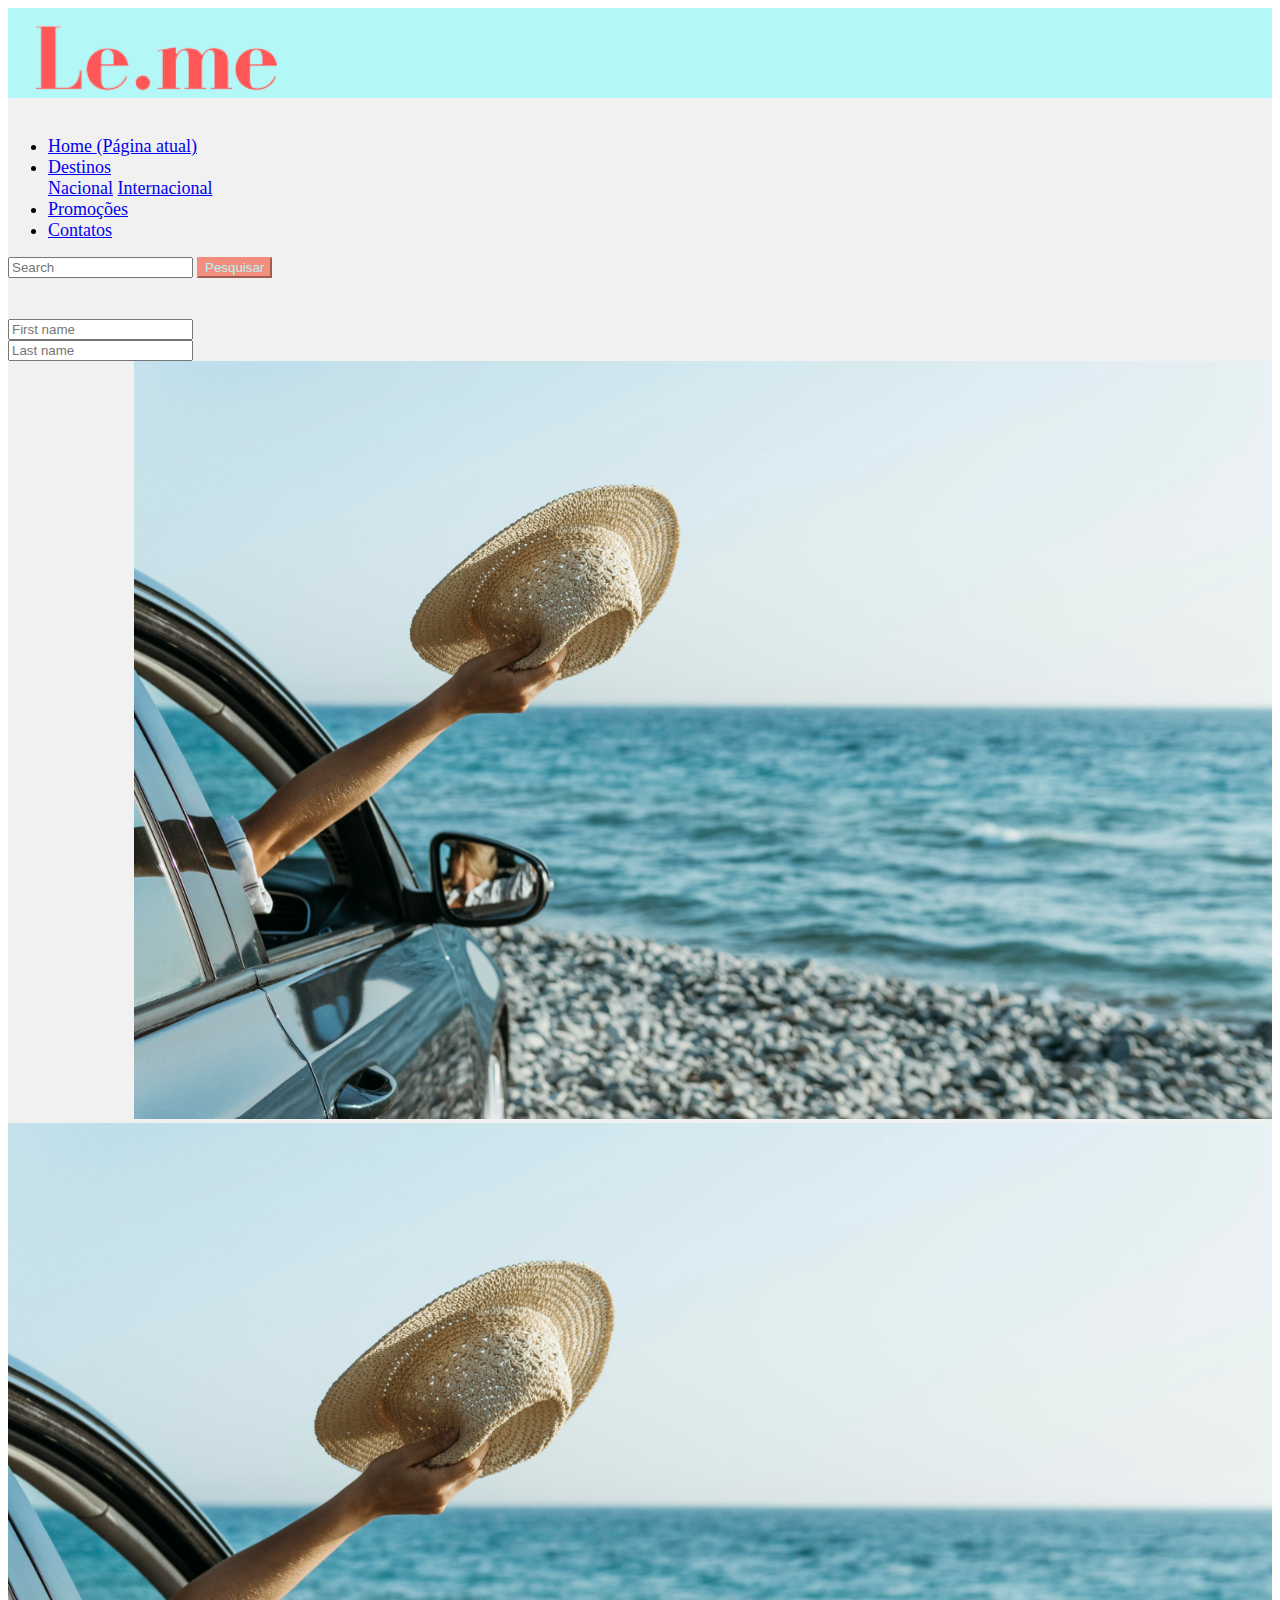
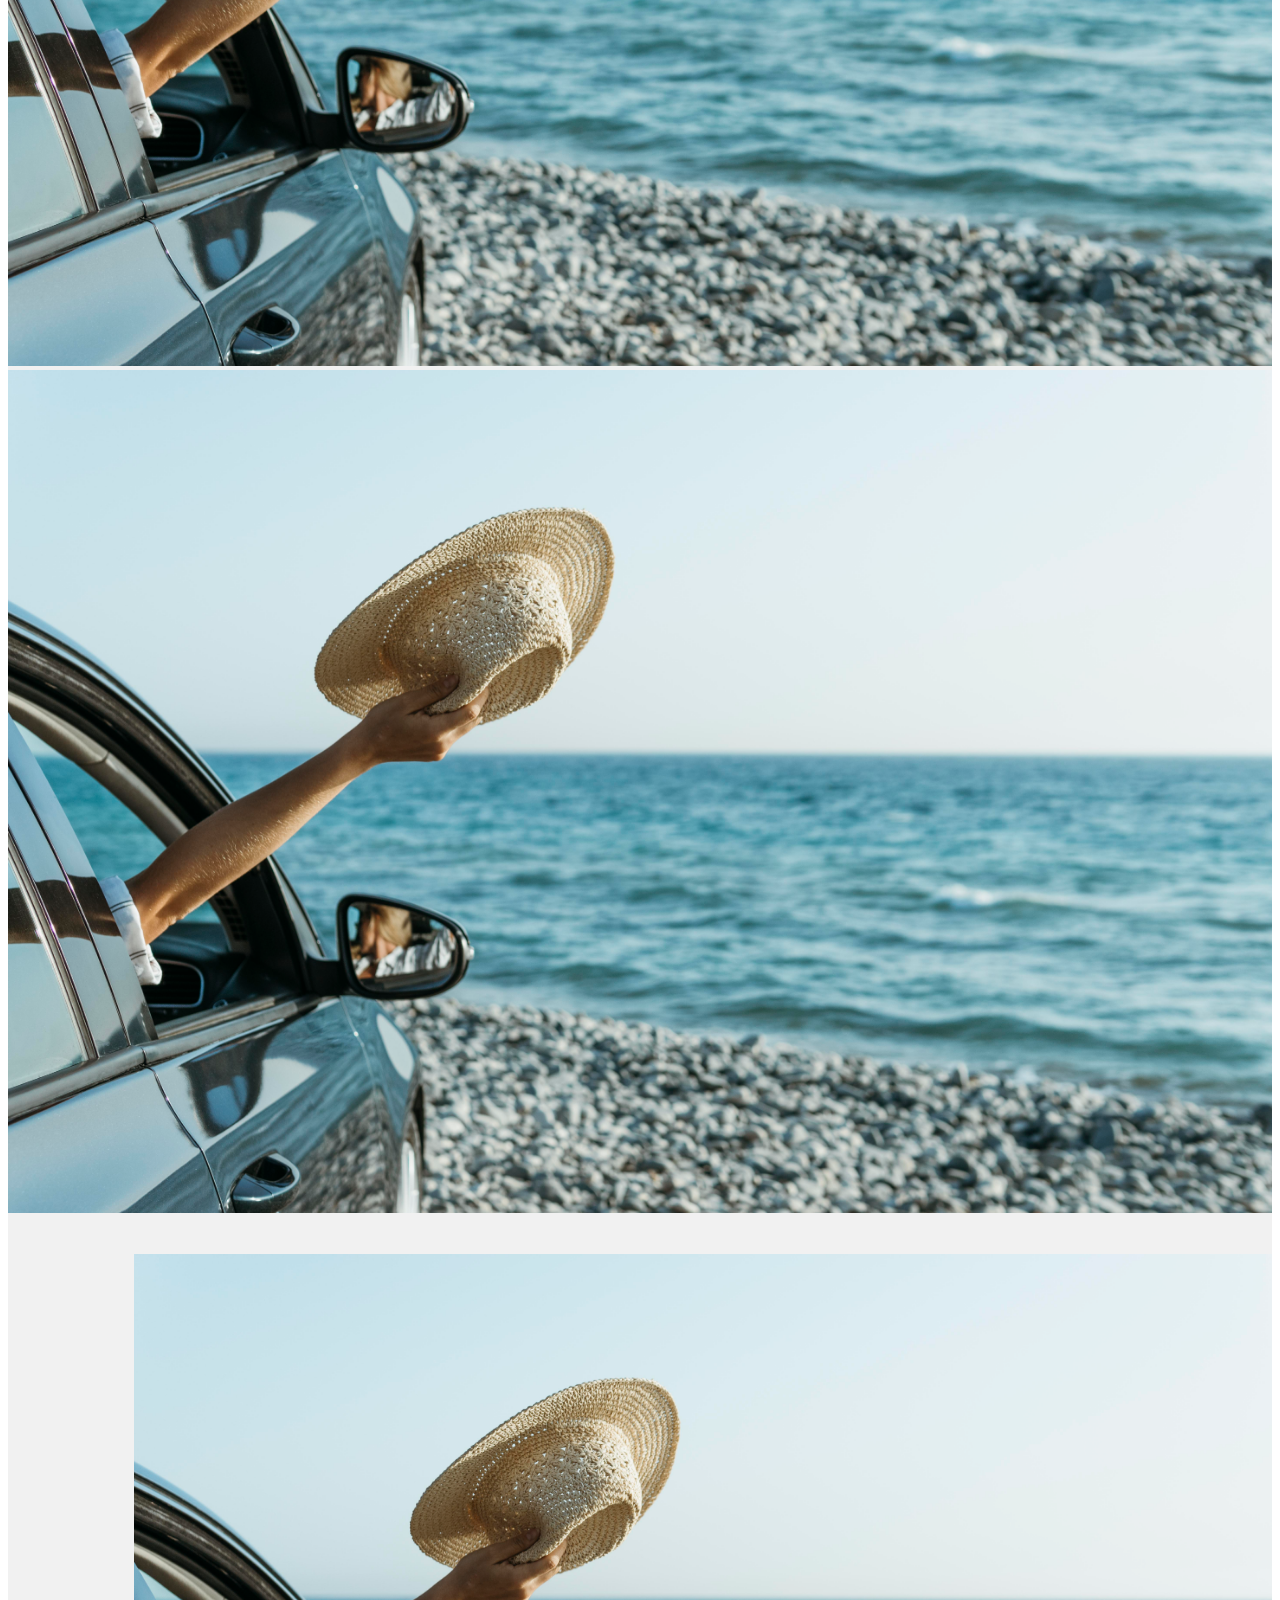
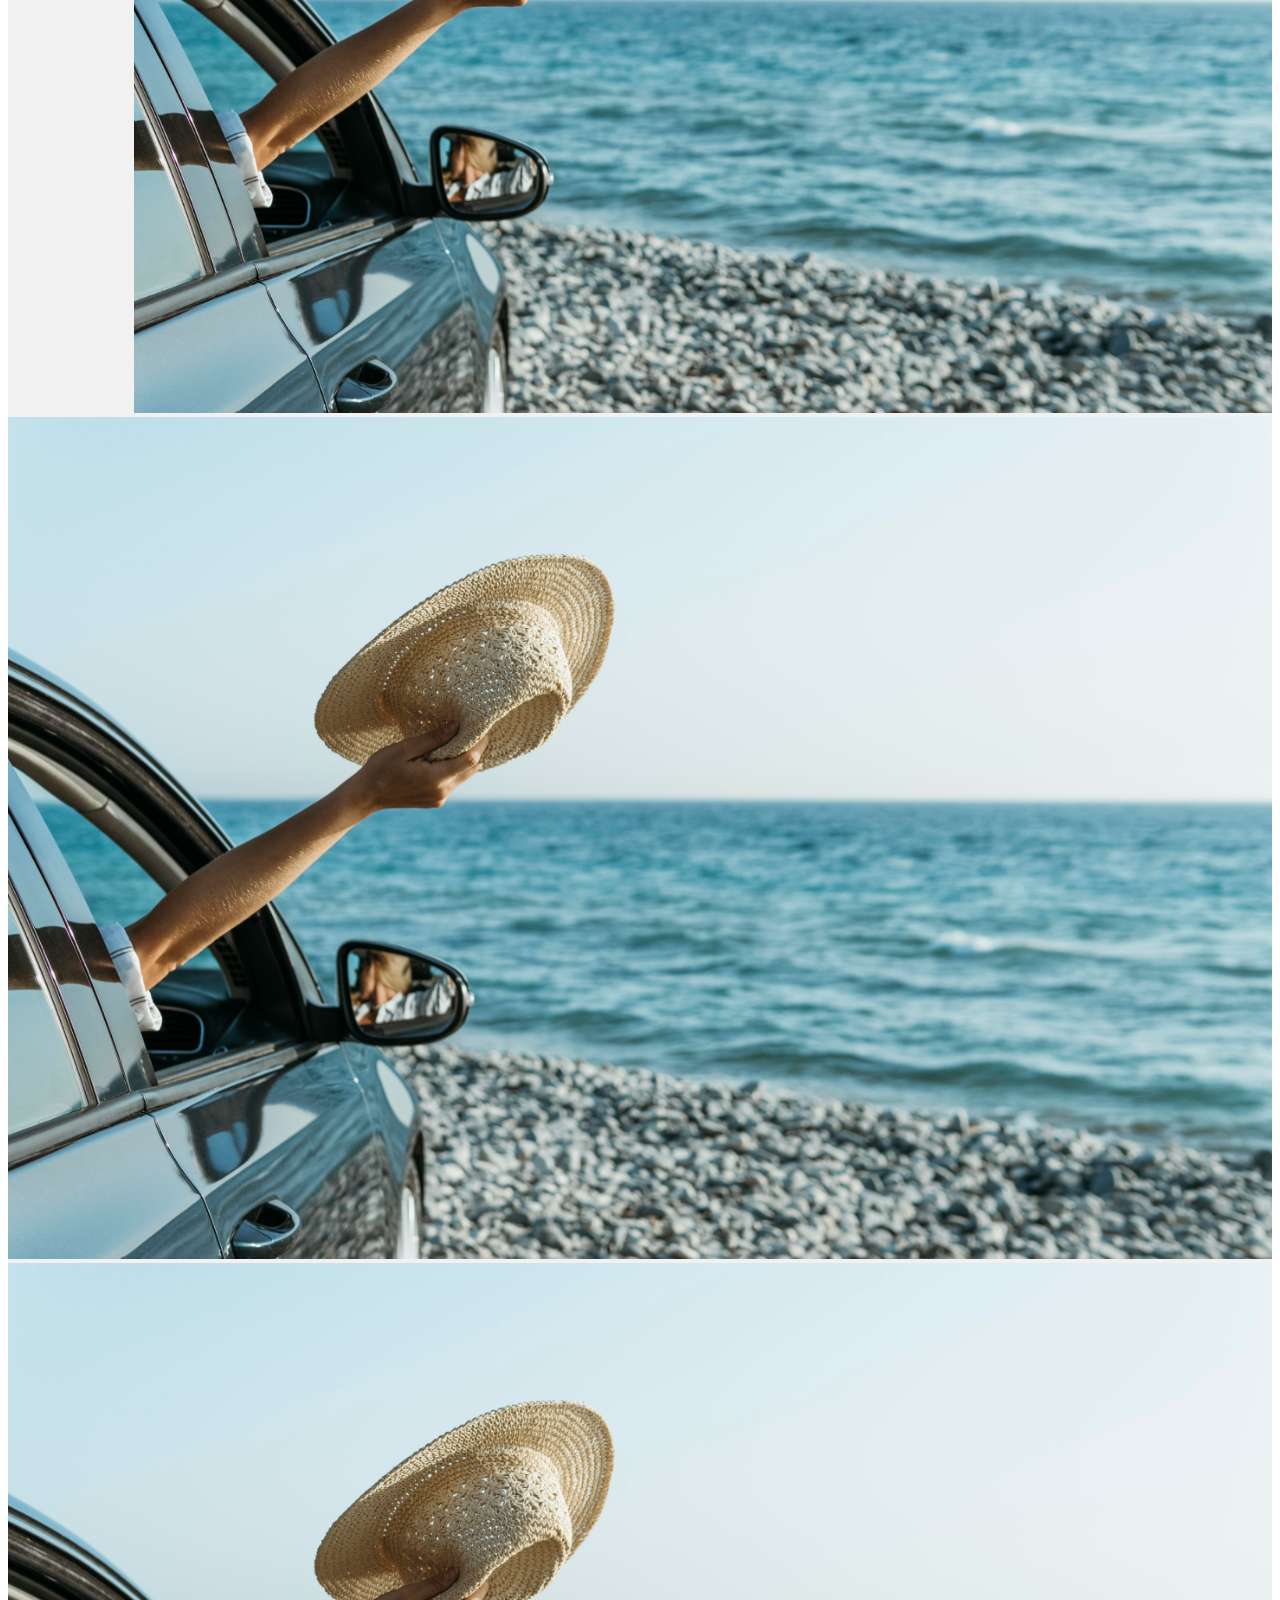
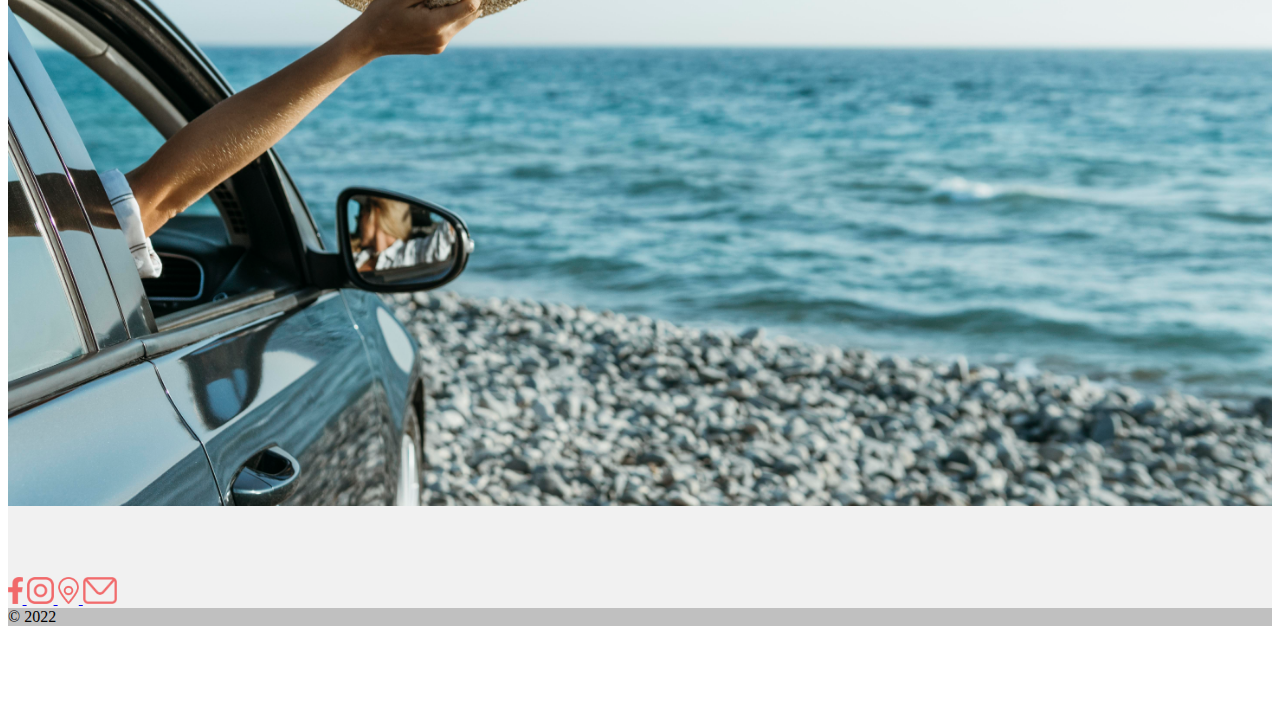
==== pages/internacionais.html @ 111bfc9a "Paginas promoções, contatos e destinos criadas" ====
<!DOCTYPE html>
<html lang="pt-br">

<head>
    <meta charset="UTF-8">
    <meta http-equiv="X-UA-Compatible" content="IE=edge">
    <meta name="viewport" content="width=device-width, initial-scale=1.0">
    <link rel="stylesheet" href="https://stackpath.bootstrapcdn.com/bootstrap/4.1.3/css/bootstrap.min.css"
        integrity="sha384-MCw98/SFnGE8fJT3GXwEOngsV7Zt27NXFoaoApmYm81iuXoPkFOJwJ8ERdknLPMO" crossorigin="anonymous">
    <link rel="stylesheet" type="text/css" href="../css/style.css" />
    <title>Le.me</title>

</head>

<body>
    <header>
        <nav class="navbar navbar-expand-lg navbar-light bg-blue">
            <a class="navbar-brand">
                <div class="navbar-logo">
                    <img src="../imagens/logo.png" />
                </div>
            </a>
            <div class="collapse navbar-collapse" id="textoNavbar">
                <ul class="navbar-nav mr-auto">
                    <li class="nav-item font-large active">
                        <a class="nav-link" href="../index.html">Home <span class="sr-only">(Página atual)</span></a>
                    </li>
                    <li class="nav-item font-large dropdown">
                        <a class="nav-link dropdown-toggle" href="#" id="navbarDropdown" role="button" data-toggle="dropdown"
                            aria-haspopup="true" aria-expanded="false">
                            Destinos
                        </a>
                        <div class="dropdown-menu" aria-labelledby="navbarDropdown">
                            <a class="dropdown-item" href="../pages/nacionais.html">Nacional</a>
                            <a class="dropdown-item" href="#">Internacional</a>
                        </div>
                    </li>
                    <li class="nav-item font-large">
                        <a class="nav-link" href="../pages/promocoes.html">Promoções</a>
                    </li>
                    <li class="nav-item font-large">
                        <a class="nav-link" href="../pages/contato.html">Contatos</a>
                    </li>
        
                </ul>
                <form class="d-flex" role="search">
                    <input class="form-control me-2" type="search" placeholder="Search" aria-label="Search">
                    <button class="btn btn-outline-success bg-orange cl-blue" type="submit">Pesquisar</button>
                </form>
            </div>
        </nav>
    </header>

    <div class="page-wrapper bg-light">
        <section class="container-fluid section-offset-top">
            <div class="row">
                <div class="col-sm-10">
                    <ul class="nac-list">
                        <li>
                            <div class="row">
                                <div class="col">
                                  <input type="text" class="form-control" placeholder="First name" aria-label="First name">
                                </div>
                                <div class="col">
                                  <input type="text" class="form-control" placeholder="Last name" aria-label="Last name">
                                </div>
                              </div>
                            </li>
                        <li class="nac-itens" data-slide="1">
                            <div class="row">
                                <div class="col-sm-12 col-lg-3 ml-auto offset-lg-1 order-1 order-lg-2 nac-item-card-first">
                                    <div class="nac-item-thumb">
                                        <div class="nac-item-box d-none d-lg-block" data-aos="zoom-in"></div>
                                        <img src="../imagens/1- carrossel.jpg" alt="Leme" title="Leme"/></div>
                                </div>
                                <div class="col-sm-12 col-lg-3 offset-lg-1 order-1 order-lg-2 nac-item-card-center">
                                    <div class="nac-item-thumb">
                                        <div class="nac-item-box d-none d-lg-block" data-aos="zoom-in"></div>
                                        <img src="../imagens/1- carrossel.jpg" alt="Leme" title="Leme"/></div>
                                </div>
                                <div class="col-sm-12 col-lg-3 offset-lg-1 order-1 order-lg-2 nac-item-card-last">
                                    <div class="nac-item-thumb">
                                        <div class="nac-item-box d-none d-lg-block" data-aos="zoom-in"></div>
                                        <img src="../imagens/1- carrossel.jpg" alt="Leme" title="Leme"/></div>
                                </div>
                            </div>
                        </li>
                        <li class="nac-itens" data-slide="2">
                            <div class="row">
                                <div class="col-sm-12 col-lg-3 ml-auto offset-lg-1 order-1 order-lg-2 nac-item-card-first">
                                    <div class="nac-item-thumb">
                                        <div class="nac-item-box d-none d-lg-block" data-aos="zoom-in"></div>
                                        <img src="../imagens/1- carrossel.jpg" alt="Leme" title="Leme"/></div>
                                </div>
                                <div class="col-sm-12 col-lg-3 offset-lg-1 order-1 order-lg-2 nac-item-card-center">
                                    <div class="nac-item-thumb">
                                        <div class="nac-item-box d-none d-lg-block" data-aos="zoom-in"></div>
                                        <img src="../imagens/1- carrossel.jpg" alt="Leme" title="Leme"/></div>
                                </div>
                                <div class="col-sm-12 col-lg-3 offset-lg-1 order-1 order-lg-2 nac-item-card-last">
                                    <div class="nac-item-thumb">
                                        <div class="nac-item-box d-none d-lg-block" data-aos="zoom-in"></div>
                                        <img src="../imagens/1- carrossel.jpg" alt="Leme" title="Leme"/></div>
                                </div>
                            </div>
                        </li>
                    </ul>
                </div>
            </div>
        </section>
    </div>
    
    <footer class="text-center text-white bg-light">
        <div class="container pt-4">

            <section class="mb-4">
                <a class="btn btn-link btn-floating btn-lg m-1" href="#!" role="button" data-mdb-ripple-color="dark"><i
                        class="fab fa-facebook-f">
                        <img src="../imagens/icon facebook.png" alt="icon facebook">
                    </i></a>

                <a class="btn btn-link btn-floating btn-lg text-dark m-1" href="#!" role="button"
                    data-mdb-ripple-color="dark"><i class="fab fa-instagram">
                        <img src="../imagens/icon instagram.png" alt="icon instagram">
                    </i></a>

                <a class="btn btn-link btn-floating btn-lg text-dark m-1" href="#!" role="button"
                    data-mdb-ripple-color="dark"><i class="fab fa-localizacao">
                        <img src="../imagens/icon localização.png" alt="icon localização">
                    </i></a>

                <a class="btn btn-link btn-floating btn-lg text-dark m-1" href="#!" role="button"
                    data-mdb-ripple-color="dark"><i class="fab fa-email">
                        <img src="../imagens/icon mail.png" alt="icon email">
                    </i></a>
            </section>

        </div>
        <div class="text-center text-dark p-3" style="background-color: rgba(0, 0, 0, 0.2);">
            © 2022
        </div>

    </footer>

    <script src="https://code.jquery.com/jquery-3.3.1.slim.min.js"
        integrity="sha384-q8i/X+965DzO0rT7abK41JStQIAqVgRVzpbzo5smXKp4YfRvH+8abtTE1Pi6jizo"
        crossorigin="anonymous"></script>
    <script src="https://cdnjs.cloudflare.com/ajax/libs/popper.js/1.14.3/umd/popper.min.js"
        integrity="sha384-ZMP7rVo3mIykV+2+9J3UJ46jBk0WLaUAdn689aCwoqbBJiSnjAK/l8WvCWPIPm49"
        crossorigin="anonymous"></script>
    <script src="https://stackpath.bootstrapcdn.com/bootstrap/4.1.3/js/bootstrap.min.js"
        integrity="sha384-ChfqqxuZUCnJSK3+MXmPNIyE6ZbWh2IMqE241rYiqJxyMiZ6OW/JmZQ5stwEULTy"
        crossorigin="anonymous"></script>

</body>

</html>
---- css/style.css ----
/*------HEADER------*/

.navbar {
    height: 10vh;
}

.navbar-logo img {
    height: 12vh;
}

/*------BODY------*/

.page-wrapper {
    width: 100%;
    height: 100%;
    display: grid;
}

.col-itens {
    display: block;
    height: auto;
    float: left;
    margin: 0 0 10% 0;
}

.col-first {
    width: 100%;
    height: 50vh;
    margin: 0;
}

.col-2,
.col-7 {
    position: relative;
    width: 100%;
    padding-right: 0%;
    padding-left: 0%;
}

.carousel-item img {
    width: 100%;
    height: 50vh;
}

.col-slogan {
    border-radius: 0 0 50% 0;
}

.col-slogan p {
    margin-top: 3%;
    margin-inline-start: 5%;
    margin-inline-end: 40%;
    text-align: left;
    font-size: 7vh;
    width: 100%;
}

.col-slogan-two {
    border-radius: 50% 0 0 0;
    width: 100%;
}

.col-slogan-two p {
    margin-top: 10%;
    margin-inline-start: 10%;
    margin-inline-end: 10%;
    text-align: right;
    font-size: 7vh;
}

.col-slogan-three {
    border-radius: 0 50% 0 0;
}

.col-slogan-three p {
    margin-top: 20%;
    margin-inline-start: 5%;
    margin-inline-end: 10%;
    text-align: left;
    font-size: 7vh;
    width: 100%;
}

.last-card {
    margin-right: auto;
}

/*------PROMOÇÕES------*/

.container-fluid, .container-fluid > .row {
    height: 100%;
}

.section-offset-top {
    margin-top: 130px;
}

.promocao-list {
    width: 100%;
    height: 100%;
    list-style: none;
    margin-bottom: 10px;
    display: table;
    padding: 75px 0 19px 0;
    position: relative;
    top: 0;
    left: 0;
 }

 .promocao-list > .btn {
    margin: 17px auto 0 auto;
    float: none;
}

.promocao-item {
    display: block;
    height: auto;
    float: left;
    margin-bottom: 10px;
    margin: 0 0 5% 0;
}

.promocao-item-info{
   width: 100%;
   display: table;
   margin-top: 15px;
   margin-left: 20px;
   margin: 0 auto;
   position: relative;
   opacity: 0;
}

.promocao-item-info p{
text-align: left;
}

.promocao-item-thumb{
   width: 100%;
   display: table;
   position: relative;
}

.promocao-item-box{
   width: 100%;
   height: 100%;
   display: block;
   background-color: #b3f8f7;
   position: absolute;
   top: 0;
   left: 0;
   transform: scaleX(0);
   transform-origin: right;
}

.slider-list  .promocao-item-thumb img {
    width: 100%;
    max-width: 100%;
    height: 100%;
    position: relative;
    left: 5%;
    transform: scale(0);
}

.promocao-list  .promocao-item-thumb img   {
   width: 100%;
   max-width: 100%;
   height: auto;
   position: relative;
}

.promocao-list .promocao-item:nth-child(odd) .promocao-item-info .btn, .promocao-list .promocao-item:nth-child(even) .promocao-item-info .btn{
    float: none;
    margin: 0 auto;
}

.promocao-list .promocao-item:nth-child(odd) .promocao-item-info p, .promocao-list .promocao-item:nth-child(even) .promocao-item-info p{
    text-align: center;
}

.promocao-list .promocao-item:nth-child(even) .promocao-item-info{
    width: 100%;
    margin-left: 0;
}

.promocao-list .promocao-item:nth-child(even) > .row {
    flex-direction: row-reverse;
}


.promocao-list .promocao-item:nth-child(even) .promocao-item-thumb img{
    display: block;
}

/*------CONTATOS------*/

.col-form {
    height: 100%;
    width: 100%;
    margin-bottom: 5%;
}

/*------DESTINOS------*/

.nac-itens {
    display: block;
    height: auto;
    float: left;
    margin: 0 0 3% 0;
}

.nac-list {
    width: 100%;
    height: 100%;
    list-style: none;
    margin-bottom: 10px;
    display: table;
    padding: 75px 0 19px 0;
    position: relative;
    top: 0;
    left: 0;
 }
.nac-item-thumb{
   width: 100%;
   display: table;
   position: relative;
}

.nac-item-box{
   width: 100%;
   height: 100%;
   display: block;
   background-color: #b3f8f7;
   position: absolute;
   top: 0;
   left: 0;
   transform: scaleX(0);
   transform-origin: right;
}

.slider-list  .nac-item-thumb img {
    width: 100%;
    max-width: 100%;
    height: 100%;
    position: relative;
    left: 5%;
    transform: scale(0);
}

.nac-list  .nac-item-thumb img   {
   width: 100%;
   max-width: 100%;
   height: auto;
   position: relative;
}

.nac-item-card-first {
    margin-left: 10%;
    margin-right: 0;
}

.nac-item-card-center {
    margin-left: 0;
    margin-right: 0;

}

.nac-item-card-last {
    margin-left: 0;


}

/*------FOOTER------*/

.col-footer {
    height: 8vh;
}

.info-sobre {
    text-align: justify;
}

/*------BOTÕES------*/

.btn-outline-success {
    border-color: #f38d7d;
}

.btn-outline-success:hover {
    background-color: #b34c3c;
    border-color: #b34c3c;
    color: #fff;
}

.btn-primary {
    background-color: #f3be7d;
    border: 0;
}

.btn-primary:hover {
    background-color: #b18e64;
    border-color: #b18e64;
    color: #fff;
}

.btn-prm {
    display: table; 
    text-align: center;
    font-family: 'Open Sans', sans-serif;
    font-weight: 600;
    border: none;
    transition: all 0.2s ease-out;
    text-transform: lowercase;
    position: relative;
    text-decoration: none;
}
    
.btn-medium {
    height: 38px;
    line-height: 38px;
    padding: 0 20px;
    border-radius: 19px;
    font-size: 14px;
}
    
.btn-large {
    height: 45px;
    line-height: 45px;
    padding: 0 35px;
    border-radius: 23px;
    font-size: 16px;
}
    
.btn-orange {
    background-color: #f38d7d;
}
    
.btn-orange:hover {
    background-color: #a34031;
    color: #fff;
}

.btn-link img {
    height: 3vh;
}

/*------UTILITÁRIOS------*/

.bg-light {
    background-color: #f1f1f1;
}

.bg-medium {
    background-color: #8a8585;
}

.bg-blue {
    background-color: #b3f8f7 !important;
}

.bg-yelow {
    background-color: #f3be7d;
}

.bg-orange {
    background-color: #f38d7d;
}

.cl-blue {
    color: #b3f8f7 !important;
}

.cl-yelow {
    color: #f3be7d;
}

.cl-orange {
    color: #f38d7d;
}

.font-large {
    font-size: large;
}

.text-orange {
    color: #f38d7d;
}

.text-light {
    color: #f1f1f1;
}

.mar-top-15 {
    margin-top: 15px;
}

@media (max-width: 600px) {
    .navbar-logo img {
        width: 100%;
    }
}

.col-slogan-three {
    font-size: 3vh;
    width: 100%;
}
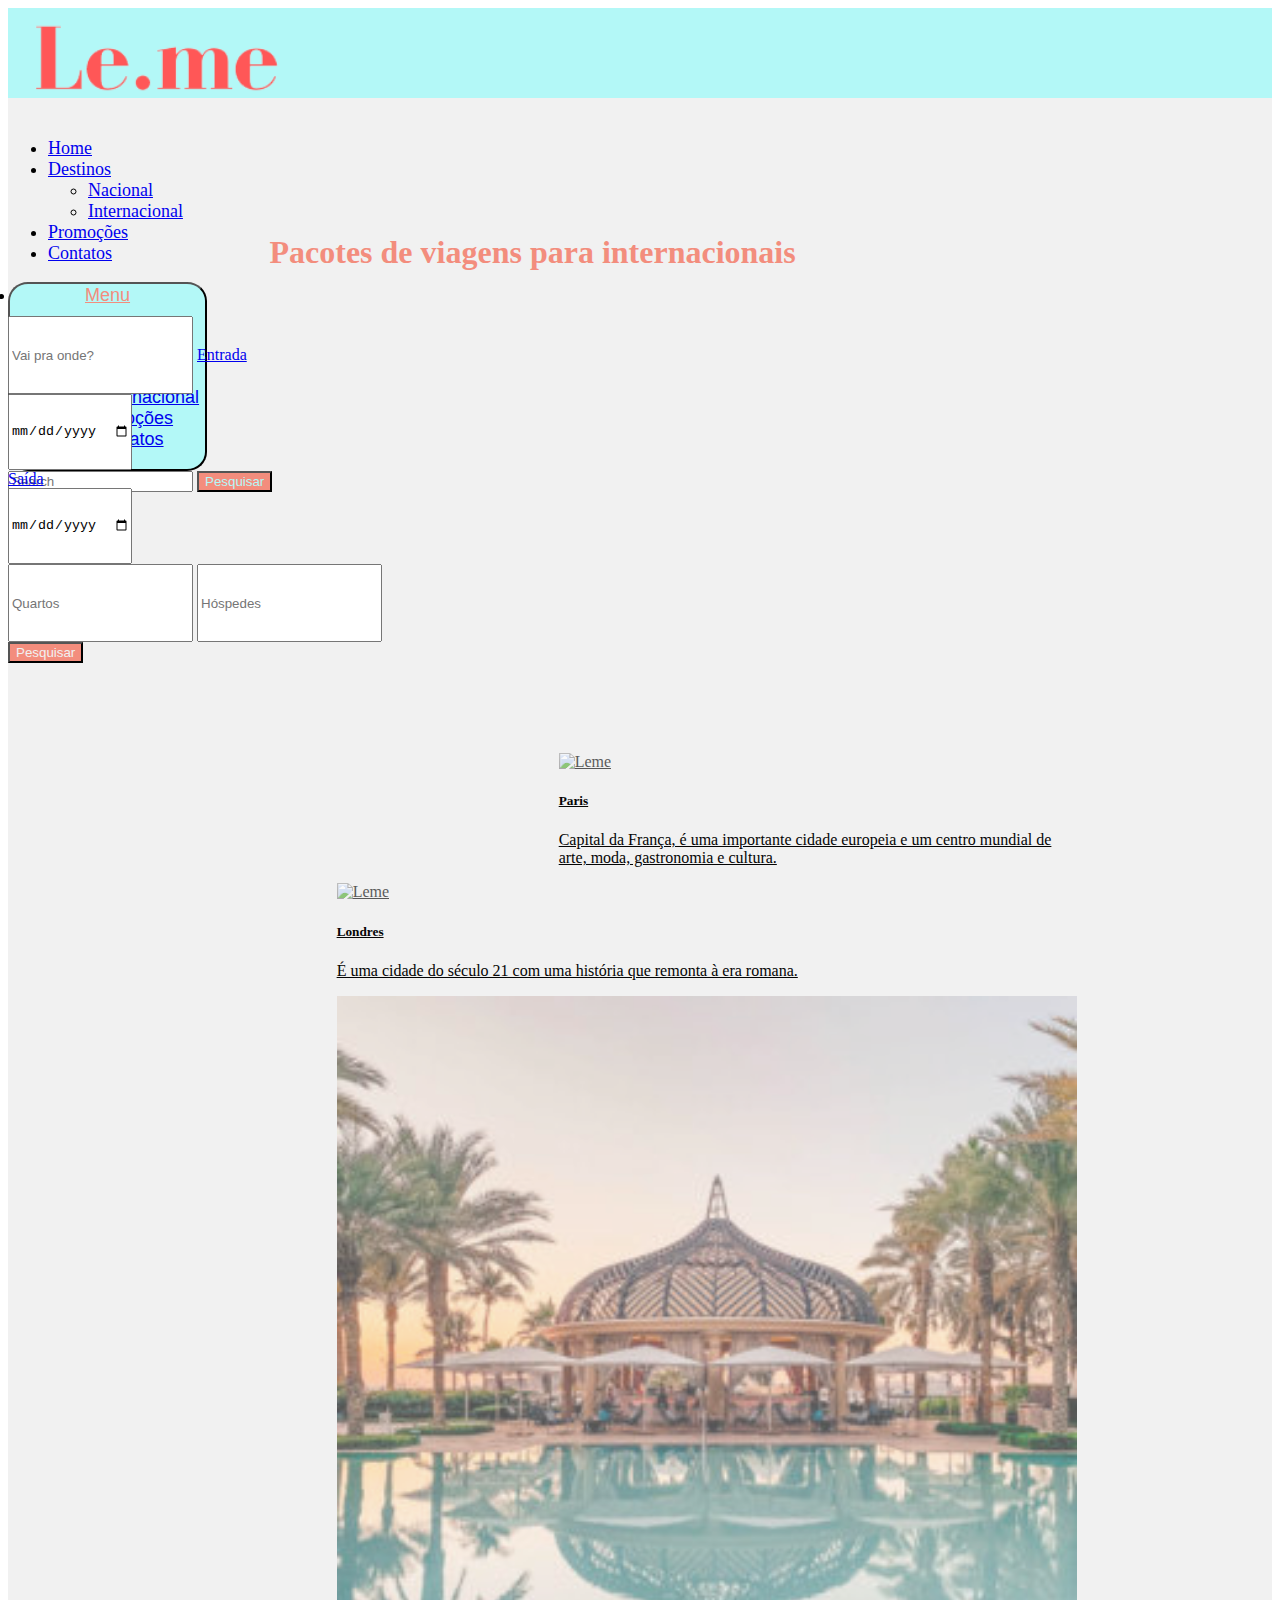
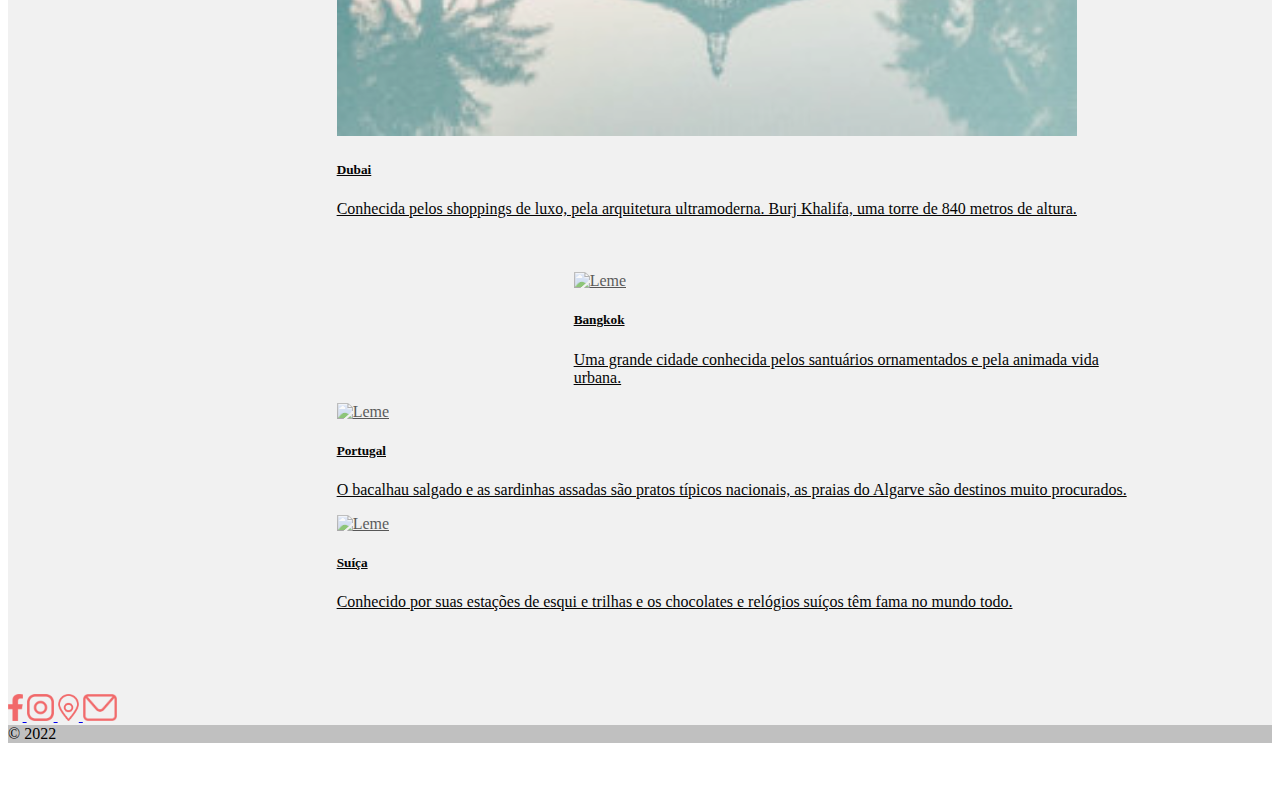
==== commit 833ad4da: "Ajustes das páginas" ====
--- a/pages/internacionais.html
+++ b/pages/internacionais.html
@@ -15,101 +15,206 @@
 <body>
     <header>
         <nav class="navbar navbar-expand-lg navbar-light bg-blue">
-            <a class="navbar-brand">
-                <div class="navbar-logo">
-                    <img src="../imagens/logo.png" />
-                </div>
-            </a>
-            <div class="collapse navbar-collapse" id="textoNavbar">
-                <ul class="navbar-nav mr-auto">
-                    <li class="nav-item font-large active">
-                        <a class="nav-link" href="../index.html">Home <span class="sr-only">(Página atual)</span></a>
+            <div class="container-fluid">
+                <a class="navbar-brand" href="#">
+                    <div class="navbar-logo">
+                        <img src="../imagens/logo.png" />
+                    </div>
+                </a>
+                <div class="collapse navbar-collapse" id="navbarSupportedContent">
+                    <ul class="navbar-nav me-auto mb-2 mb-lg-0 font-large active">
+
+                        <li class="nav-item">
+                            <a class="nav-link active" aria-current="page" href="../index.html">Home</a>
+                        </li>
+
+                        <li class="nav-item font-large dropdown">
+                            <a class="nav-link dropdown-toggle" href="#" id="navbarDropdown" role="button"
+                                data-toggle="dropdown" aria-haspopup="true" aria-expanded="false">
+                                Destinos
+                            </a>
+
+                            <ul class="dropdown-menu" aria-labelledby="navbarDropdown">
+                                <li><a class="dropdown-item" href="../pages/nacionais.html">Nacional</a></li>
+                                <li><a class="dropdown-item" href="#">Internacional</a></li>
+                            </ul>
+                        </li>
+
+                        <li class="nav-item font-large">
+                            <a class="nav-link" href="../pages/promocoes.html">Promoções</a>
+                        </li>
+
+                        <li class="nav-item font-large">
+                            <a class="nav-link" href="../pages/contato.html">Contatos</a>
+                        </li>
+                    </ul>
+                </div>
+
+                <button class="bnt-blue navbar-toggler" type="button" data-bs-toggle="collapse"
+                    data-bs-target="#navbarSupportedContent" aria-controls="navbarSupportedContent"
+                    aria-expanded="false" aria-label="Toggle navigation">
+                    <li class="nav-item font-large dropdown class=" type="button" data-bs-toggle="collapse"
+                        data-bs-target="#navbarSupportedContent" aria-controls="navbarSupportedContent"
+                        aria-expanded="false" aria-label="Toggle navigation">
+                        <a class=" nav-link dropdown-toggle bnt-blue cl-orange text-fg" href="#" id="navbarDropdown"
+                            role="button" data-toggle="dropdown" aria-haspopup="true" aria-expanded="false">
+                            Menu
+                        </a>
+                        <ul class="dropdown-menu" aria-labelledby="navbarDropdown">
+                            <a class="dropdown-item" aria-current="page" href="../index.html">Home</a>
+                            <li class="nav-item font-large dropdown">
+                                <a class="nav-link dropdown-toggle" href="#" id="navbarDropdown" role="button"
+                                    data-toggle="dropdown text-black" aria-haspopup="true" aria-expanded="false">
+                                    Destinos
+                                </a>
+
+                                <ul class="dropdown-menu" aria-labelledby="navbarDropdown">
+                                    <li><a class="dropdown-item" href="../pages/nacionais.html">Nacional</a></li>
+                                    <li><a class="dropdown-item" href="#">Internacional</a>
+                                    </li>
+                                </ul>
+                            </li>
+                            <li><a class="dropdown-item" href="../pages/promocoes.html">Promoções</a></li>
+                            <li><a class="dropdown-item" href="../pages/contato.html">Contatos</a></li>
+                        </ul>
                     </li>
-                    <li class="nav-item font-large dropdown">
-                        <a class="nav-link dropdown-toggle" href="#" id="navbarDropdown" role="button" data-toggle="dropdown"
-                            aria-haspopup="true" aria-expanded="false">
-                            Destinos
-                        </a>
-                        <div class="dropdown-menu" aria-labelledby="navbarDropdown">
-                            <a class="dropdown-item" href="../pages/nacionais.html">Nacional</a>
-                            <a class="dropdown-item" href="#">Internacional</a>
-                        </div>
-                    </li>
-                    <li class="nav-item font-large">
-                        <a class="nav-link" href="../pages/promocoes.html">Promoções</a>
-                    </li>
-                    <li class="nav-item font-large">
-                        <a class="nav-link" href="../pages/contato.html">Contatos</a>
-                    </li>
-        
-                </ul>
+                </button>
+
                 <form class="d-flex" role="search">
                     <input class="form-control me-2" type="search" placeholder="Search" aria-label="Search">
-                    <button class="btn btn-outline-success bg-orange cl-blue" type="submit">Pesquisar</button>
+                    <button class="btn btn-orange bg-orange cl-blue" type="submit">Pesquisar</button>
                 </form>
             </div>
         </nav>
     </header>
 
     <div class="page-wrapper bg-light">
-        <section class="container-fluid section-offset-top">
+
+        <ul class="nac-list">
+            <li class="nac-form" data-slide="1">
+
+                <div class="col-sm-9 ml-auto nac-title">
+                    <h1 class="title title-xlarge text-orange">
+                        Pacotes de viagens para internacionais </span>
+                    </h1>
+                </div>
+
+                <div class="row">
+                    <div class="input-group col-sm-9 ml-auto">
+                        <input type="text" class="form-control" placeholder="Vai pra onde?" aria-label="First name">
+
+                        <a class="form-control nav-link dropdown-toggle" href="#" role="button" data-toggle="dropdown"
+                            aria-haspopup="true" aria-expanded="false">
+                            Entrada
+                        </a>
+                        <div class="dropdown-menu" aria-labelledby="navbarDropdown">
+                            <input type="date" class="form-control" placeholder="Entrada" aria-label="Entrada">
+                        </div>
+
+                        <a class="form-control nav-link dropdown-toggle" href="#" role="button" data-toggle="dropdown"
+                            aria-haspopup="true" aria-expanded="false">
+                            Saída
+                        </a>
+                        <div class="dropdown-menu" aria-labelledby="navbarDropdown">
+                            <input type="date" class="form-control" placeholder="Saída" aria-label="Saída">
+                        </div>
+
+                        <input type="number" class="form-control" placeholder="Quartos" aria-label="Quartos">
+                        <input type="number" class="form-control" placeholder="Hóspedes" aria-label="Hóspedes">
+                        <form class="d-flex" role="search">
+                            <button class="btn btn-orange bg-orange text-light" type="submit">Pesquisar</button>
+                        </form>
+                    </div>
+                </div>
+            </li>
+
             <div class="row">
                 <div class="col-sm-10">
-                    <ul class="nac-list">
-                        <li>
-                            <div class="row">
-                                <div class="col">
-                                  <input type="text" class="form-control" placeholder="First name" aria-label="First name">
-                                </div>
-                                <div class="col">
-                                  <input type="text" class="form-control" placeholder="Last name" aria-label="Last name">
-                                </div>
-                              </div>
-                            </li>
-                        <li class="nac-itens" data-slide="1">
-                            <div class="row">
-                                <div class="col-sm-12 col-lg-3 ml-auto offset-lg-1 order-1 order-lg-2 nac-item-card-first">
-                                    <div class="nac-item-thumb">
-                                        <div class="nac-item-box d-none d-lg-block" data-aos="zoom-in"></div>
-                                        <img src="../imagens/1- carrossel.jpg" alt="Leme" title="Leme"/></div>
-                                </div>
-                                <div class="col-sm-12 col-lg-3 offset-lg-1 order-1 order-lg-2 nac-item-card-center">
-                                    <div class="nac-item-thumb">
-                                        <div class="nac-item-box d-none d-lg-block" data-aos="zoom-in"></div>
-                                        <img src="../imagens/1- carrossel.jpg" alt="Leme" title="Leme"/></div>
-                                </div>
-                                <div class="col-sm-12 col-lg-3 offset-lg-1 order-1 order-lg-2 nac-item-card-last">
-                                    <div class="nac-item-thumb">
-                                        <div class="nac-item-box d-none d-lg-block" data-aos="zoom-in"></div>
-                                        <img src="../imagens/1- carrossel.jpg" alt="Leme" title="Leme"/></div>
-                                </div>
-                            </div>
-                        </li>
-                        <li class="nac-itens" data-slide="2">
-                            <div class="row">
-                                <div class="col-sm-12 col-lg-3 ml-auto offset-lg-1 order-1 order-lg-2 nac-item-card-first">
-                                    <div class="nac-item-thumb">
-                                        <div class="nac-item-box d-none d-lg-block" data-aos="zoom-in"></div>
-                                        <img src="../imagens/1- carrossel.jpg" alt="Leme" title="Leme"/></div>
-                                </div>
-                                <div class="col-sm-12 col-lg-3 offset-lg-1 order-1 order-lg-2 nac-item-card-center">
-                                    <div class="nac-item-thumb">
-                                        <div class="nac-item-box d-none d-lg-block" data-aos="zoom-in"></div>
-                                        <img src="../imagens/1- carrossel.jpg" alt="Leme" title="Leme"/></div>
-                                </div>
-                                <div class="col-sm-12 col-lg-3 offset-lg-1 order-1 order-lg-2 nac-item-card-last">
-                                    <div class="nac-item-thumb">
-                                        <div class="nac-item-box d-none d-lg-block" data-aos="zoom-in"></div>
-                                        <img src="../imagens/1- carrossel.jpg" alt="Leme" title="Leme"/></div>
-                                </div>
-                            </div>
-                        </li>
-                    </ul>
+                    <li class="nac-itens" data-slide="2">
+                        <div class="row">
+                            <div class="col-sm-12 col-lg-4 ml-auto offset-lg-1 order-1 order-lg-2 nac-item-card-first">
+                                <a class="nac-item-thumb btn-black" href="#">
+                                    <img src="../imagens/paris.jpg" alt="Leme" title="Leme">
+                                    <div class="card-img-overlay">
+                                        <h5 class="card-title">Paris</h5>
+                                        <p class="card-text">Capital da França, é uma importante cidade
+                                            europeia e um centro mundial de arte, moda, gastronomia e cultura.
+                                        </p>
+                                    </div>
+                                </a>
+                            </div>
+                            <div class="col-sm-12 col-lg-4 offset-lg-1 order-1 order-lg-2 nac-item-card-center">
+                                <a class="nac-item-thumb btn-black" href="#">
+                                    <img src="../imagens/londres.jpg" alt="Leme" title="Leme">
+                                    <div class="card-img-overlay">
+                                        <h5 class="card-title ">Londres</h5>
+                                        <p class="card-text ">É uma cidade do século 21 com uma história que remonta à
+                                            era romana.
+                                        </p>
+                                    </div>
+                                </a>
+                            </div>
+                            <div class="col-sm-12 col-lg-4 offset-lg-1 order-1 order-lg-2 nac-item-card-last">
+                                <a class="nac-item-thumb btn-black" href="#">
+                                    <img src="../imagens/dubai.jpg" alt="Leme" title="Leme">
+                                    <div class="card-img-overlay">
+                                        <h5 class="card-title ">Dubai</h5>
+                                        <p class="card-text ">Conhecida pelos shoppings de luxo, pela arquitetura
+                                            ultramoderna. Burj Khalifa, uma torre de 840
+                                            metros de altura.
+                                        </p>
+                                    </div>
+                                </a>
+                            </div>
+                        </div>
+                    </li>
+                    <li class="nac-itens" data-slide="3">
+                        <div class="row">
+                            <div class="col-sm-12 col-lg-4 ml-auto offset-lg-1 order-1 order-lg-2 nac-item-card-first">
+                                <a class="nac-item-thumb btn-black" href="#">
+                                    <div class="nac-item-box d-none d-lg-block" data-aos="zoom-in"></div>
+                                    <img src="../imagens/Bangkok.jpg" alt="Leme" title="Leme">
+                                    <div class="card-img-overlay">
+                                        <h5 class="card-title ">Bangkok</h5>
+                                        <p class="card-text ">Uma grande cidade conhecida pelos santuários ornamentados
+                                            e pela animada vida urbana.
+                                        </p>
+                                    </div>
+                                </a>
+                            </div>
+                            <div class="col-sm-12 col-lg-4 offset-lg-1 order-1 order-lg-2 nac-item-card-center">
+                                <a class="nac-item-thumb btn-black" href="#">
+                                    <div class="nac-item-box d-none d-lg-block" data-aos="zoom-in"></div>
+                                    <img src="../imagens/portugal.jpg" alt="Leme" title="Leme">
+                                    <div class="card-img-overlay">
+                                        <h5 class="card-title ">Portugal</h5>
+                                        <p class="card-text ">O bacalhau salgado e as sardinhas assadas são pratos
+                                            típicos nacionais, as praias do Algarve são destinos muito procurados.
+                                        </p>
+                                    </div>
+                                </a>
+                            </div>
+                            <div class="col-sm-12 col-lg-4 offset-lg-1 order-1 order-lg-2 nac-item-card-last">
+                                <a class="nac-item-thumb btn-black" href="#">
+                                    <div class="nac-item-box d-none d-lg-block" data-aos="zoom-in"></div>
+                                    <img src="../imagens/suiça.jpeg" alt="Leme" title="Leme">
+                                    <div class="card-img-overlay">
+                                        <h5 class="card-title ">Suíça</h5>
+                                        <p class="card-text ">Conhecido por suas estações de esqui e trilhas
+                                            e os chocolates e relógios suíços têm fama no mundo todo.
+                                        </p>
+                                    </div>
+                                </a>
+                            </div>
+                        </div>
+                    </li>
                 </div>
             </div>
-        </section>
+        </ul>
+
     </div>
-    
+
+
     <footer class="text-center text-white bg-light">
         <div class="container pt-4">
 
@@ -154,4 +259,4 @@
 
 </body>
 
-</html>
+</html>--- a/css/style.css
+++ b/css/style.css
@@ -35,6 +35,10 @@
     width: 100%;
     padding-right: 0%;
     padding-left: 0%;
+}
+
+.col-carousel {
+    padding: 0;
 }
 
 .carousel-item img {
@@ -87,7 +91,8 @@
 
 /*------PROMOÇÕES------*/
 
-.container-fluid, .container-fluid > .row {
+.container-fluid,
+.container-fluid>.row {
     height: 100%;
 }
 
@@ -105,9 +110,9 @@
     position: relative;
     top: 0;
     left: 0;
- }
-
- .promocao-list > .btn {
+}
+
+.promocao-list>.btn {
     margin: 17px auto 0 auto;
     float: none;
 }
@@ -120,39 +125,39 @@
     margin: 0 0 5% 0;
 }
 
-.promocao-item-info{
-   width: 100%;
-   display: table;
-   margin-top: 15px;
-   margin-left: 20px;
-   margin: 0 auto;
-   position: relative;
-   opacity: 0;
-}
-
-.promocao-item-info p{
-text-align: left;
-}
-
-.promocao-item-thumb{
-   width: 100%;
-   display: table;
-   position: relative;
-}
-
-.promocao-item-box{
-   width: 100%;
-   height: 100%;
-   display: block;
-   background-color: #b3f8f7;
-   position: absolute;
-   top: 0;
-   left: 0;
-   transform: scaleX(0);
-   transform-origin: right;
-}
-
-.slider-list  .promocao-item-thumb img {
+.promocao-item-info {
+    width: 100%;
+    display: table;
+    margin-top: 15px;
+    margin-left: 20px;
+    margin: 0 auto;
+    position: relative;
+    opacity: 0;
+}
+
+.promocao-item-info p {
+    text-align: left;
+}
+
+.promocao-item-thumb {
+    width: 100%;
+    display: table;
+    position: relative;
+}
+
+.promocao-item-box {
+    width: 100%;
+    height: 100%;
+    display: block;
+    background-color: #b3f8f7;
+    position: absolute;
+    top: 0;
+    left: 0;
+    transform: scaleX(0);
+    transform-origin: right;
+}
+
+.slider-list .promocao-item-thumb img {
     width: 100%;
     max-width: 100%;
     height: 100%;
@@ -161,33 +166,35 @@
     transform: scale(0);
 }
 
-.promocao-list  .promocao-item-thumb img   {
-   width: 100%;
-   max-width: 100%;
-   height: auto;
-   position: relative;
-}
-
-.promocao-list .promocao-item:nth-child(odd) .promocao-item-info .btn, .promocao-list .promocao-item:nth-child(even) .promocao-item-info .btn{
+.promocao-list .promocao-item-thumb img {
+    width: 100%;
+    max-width: 100%;
+    height: auto;
+    position: relative;
+}
+
+.promocao-list .promocao-item:nth-child(odd) .promocao-item-info .btn,
+.promocao-list .promocao-item:nth-child(even) .promocao-item-info .btn {
     float: none;
     margin: 0 auto;
 }
 
-.promocao-list .promocao-item:nth-child(odd) .promocao-item-info p, .promocao-list .promocao-item:nth-child(even) .promocao-item-info p{
+.promocao-list .promocao-item:nth-child(odd) .promocao-item-info p,
+.promocao-list .promocao-item:nth-child(even) .promocao-item-info p {
     text-align: center;
 }
 
-.promocao-list .promocao-item:nth-child(even) .promocao-item-info{
+.promocao-list .promocao-item:nth-child(even) .promocao-item-info {
     width: 100%;
     margin-left: 0;
 }
 
-.promocao-list .promocao-item:nth-child(even) > .row {
+.promocao-list .promocao-item:nth-child(even)>.row {
     flex-direction: row-reverse;
 }
 
 
-.promocao-list .promocao-item:nth-child(even) .promocao-item-thumb img{
+.promocao-list .promocao-item:nth-child(even) .promocao-item-thumb img {
     display: block;
 }
 
@@ -205,7 +212,7 @@
     display: block;
     height: auto;
     float: left;
-    margin: 0 0 3% 0;
+    margin: 0 0 3% 26%;
 }
 
 .nac-list {
@@ -218,26 +225,31 @@
     position: relative;
     top: 0;
     left: 0;
- }
-.nac-item-thumb{
-   width: 100%;
-   display: table;
-   position: relative;
-}
-
-.nac-item-box{
-   width: 100%;
-   height: 100%;
-   display: block;
-   background-color: #b3f8f7;
-   position: absolute;
-   top: 0;
-   left: 0;
-   transform: scaleX(0);
-   transform-origin: right;
-}
-
-.slider-list  .nac-item-thumb img {
+}
+
+.nac-item-thumb {
+    width: 100%;
+    display: table;
+    position: relative;
+}
+
+.nac-item-thumb img {
+    opacity: 65%;
+}
+
+.nac-item-box {
+    width: 100%;
+    height: 100%;
+    display: block;
+    background-color: #b3f8f7;
+    position: absolute;
+    top: 0;
+    left: 0;
+    transform: scaleX(0);
+    transform-origin: right;
+}
+
+.slider-list .nac-item-thumb img {
     width: 100%;
     max-width: 100%;
     height: 100%;
@@ -246,15 +258,15 @@
     transform: scale(0);
 }
 
-.nac-list  .nac-item-thumb img   {
-   width: 100%;
-   max-width: 100%;
-   height: auto;
-   position: relative;
+.nac-list .nac-item-thumb img {
+    width: 100%;
+    max-width: 100%;
+    height: auto;
+    position: relative;
 }
 
 .nac-item-card-first {
-    margin-left: 10%;
+    margin-left: 30%;
     margin-right: 0;
 }
 
@@ -266,8 +278,32 @@
 
 .nac-item-card-last {
     margin-left: 0;
-
-
+}
+
+.nac-form {
+    float: center;
+    margin-bottom: 10vh;
+    margin-top: 5vh;
+    margin-right: 17%;
+}
+
+.input-group input {
+    height: 8vh;
+}
+
+.input-group a {
+    height: 8vh;
+    text-align: center;
+}
+
+.form-field+.form-field,
+.raised-button {
+    margin-left: 8px;
+}
+
+.nac-title {
+    text-align: center;
+    margin-bottom: 5vh;
 }
 
 /*------FOOTER------*/
@@ -282,19 +318,9 @@
 
 /*------BOTÕES------*/
 
-.btn-outline-success {
-    border-color: #f38d7d;
-}
-
-.btn-outline-success:hover {
-    background-color: #b34c3c;
-    border-color: #b34c3c;
-    color: #fff;
-}
-
 .btn-primary {
     background-color: #f3be7d;
-    border: 0;
+    border-color: #f3be7d;
 }
 
 .btn-primary:hover {
@@ -304,7 +330,7 @@
 }
 
 .btn-prm {
-    display: table; 
+    display: table;
     text-align: center;
     font-family: 'Open Sans', sans-serif;
     font-weight: 600;
@@ -314,7 +340,7 @@
     position: relative;
     text-decoration: none;
 }
-    
+
 .btn-medium {
     height: 38px;
     line-height: 38px;
@@ -322,7 +348,7 @@
     border-radius: 19px;
     font-size: 14px;
 }
-    
+
 .btn-large {
     height: 45px;
     line-height: 45px;
@@ -330,13 +356,14 @@
     border-radius: 23px;
     font-size: 16px;
 }
-    
+
 .btn-orange {
     background-color: #f38d7d;
 }
-    
+
 .btn-orange:hover {
-    background-color: #a34031;
+    background-color: #b34c3c;
+    border-color: #b34c3c;
     color: #fff;
 }
 
@@ -344,6 +371,24 @@
     height: 3vh;
 }
 
+.bnt-blue {
+    background-color: #b3f8f7;
+    border-radius: 10%;
+}
+
+.bnt-blue:hover {
+    background-color: #5f9f9e;
+    color: #fff;
+}
+
+.btn-black {
+    color: #050505;
+}
+
+.btn-black:hover {
+    color: #3a3a3a;
+}
+
 /*------UTILITÁRIOS------*/
 
 .bg-light {
@@ -378,6 +423,10 @@
     color: #f38d7d;
 }
 
+.cl-light {
+    color: #f1f1f1;
+}
+
 .font-large {
     font-size: large;
 }
@@ -390,17 +439,103 @@
     color: #f1f1f1;
 }
 
+.text-black {
+    color: #050505;
+}
+
+.text-al {
+    text-align: justify;
+}
+
+.text-fg {
+    font-size: large;
+}
+
 .mar-top-15 {
     margin-top: 15px;
 }
 
-@media (max-width: 600px) {
+.no-padding {
+    padding: 0;
+}
+
+@media (max-width: 992px) {
+
+    .menu-mob,
+    .btn-menu-mob {
+        display: none;
+    }
+
+    .menu {
+        display: table;
+        float: left;
+        height: 110px;
+        margin-left: 30px;
+    }
+
+    .menu a {
+        font-family: 'Open Sans';
+        font-size: 16px;
+        color: #bcbcbc;
+        text-decoration: none;
+        text-transform: lowercase;
+        display: inline-block;
+        margin: 50px 20px 0 20px;
+        font-weight: 400;
+        position: relative;
+    }
+
+    .menu a:first-child {
+        margin-left: 0;
+    }
+
+    .menu a:hover {
+        color: #2CCB69;
+    }
+
+    .menu a:before {
+        content: '';
+        width: 100%;
+        height: 4px;
+        background-color: #2CCB69;
+        display: block;
+        position: absolute;
+        bottom: -6px;
+        left: 0;
+        transition: all 0.2s ease-out;
+        transform: scale(0, 1);
+        transform-origin: center left;
+    }
+
     .navbar-logo img {
-        width: 100%;
-    }
-}
-
-.col-slogan-three {
-    font-size: 3vh;
-    width: 100%;
+        width: 50%;
+        height: 50%;
+        max-height: 100%;
+    }
+
+    .col-slogan {
+        border-radius: 10%;
+    }
+
+    .col-slogan-two {
+        border-radius: 10%;
+    }
+
+    .col-slogan-three {
+        border-radius: 10%;
+        margin-bottom: 5vh;
+    }
+
+    .col-carousel {
+        margin-top: 10vh;
+        margin-bottom: 5vh;
+    }
+
+    .card {
+        margin-bottom: 10vh;
+    }
+
+    .last-card-mg {
+        margin-bottom: 5vh;
+    }
 }